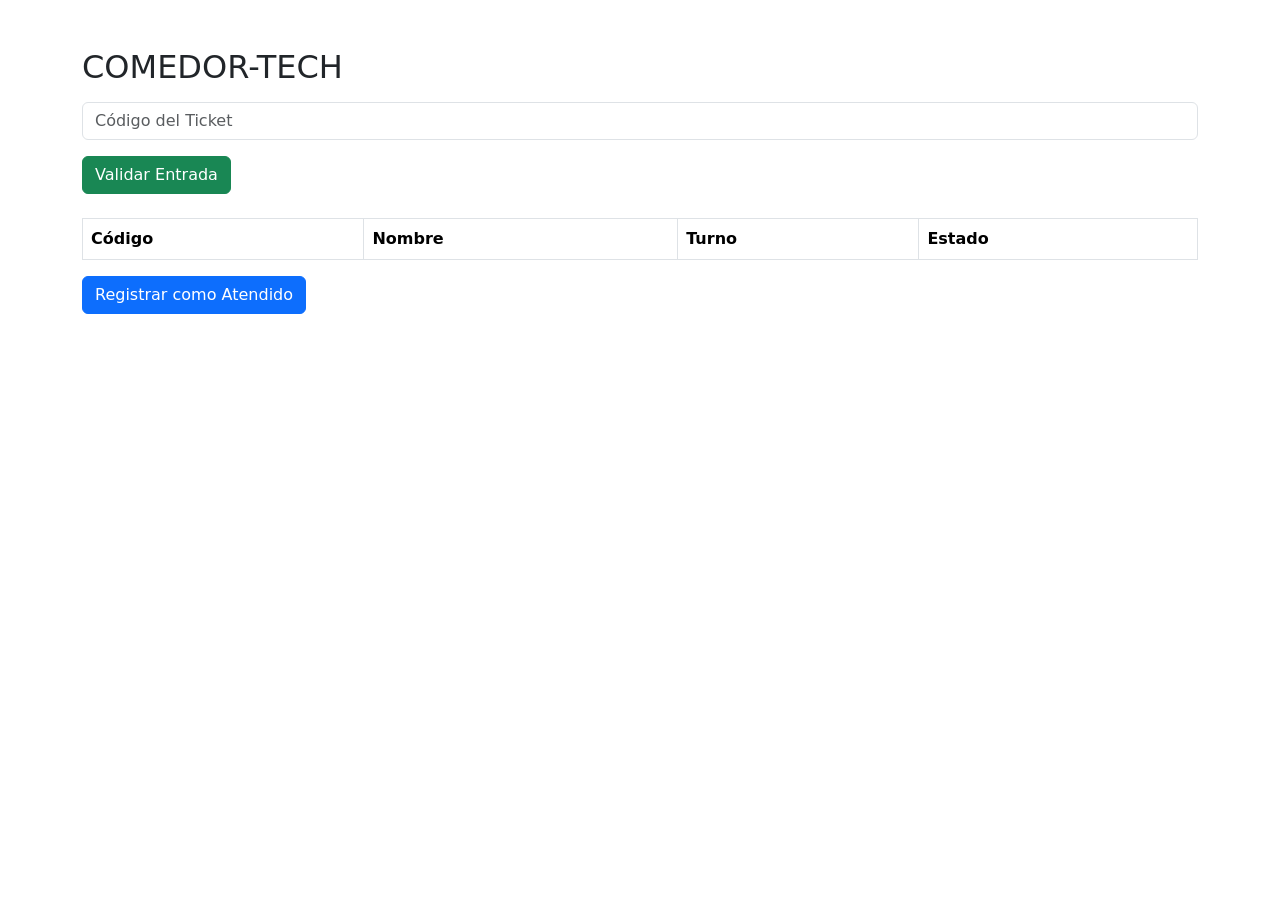
==== PRINCIPAL.HTML @ 218482d5 "Proyecto inicial" ====
<!DOCTYPE html>
<html lang="es">

<head>

<meta charset="UTF-8">

<title>Principal</title>

<link href="https://cdn.jsdelivr.net/npm/bootstrap@5.3.7/dist/css/bootstrap.min.css" rel="stylesheet">

<link rel="stylesheet" href="style.css">

</head>

<body>

<div class="container mt-5">

<h2>COMEDOR-TECH</h2>

<input
type="text"
class="form-control mt-3"
placeholder="Código del Ticket">

<button
class="btn btn-success mt-3"
onclick="validar()">
Validar Entrada
</button>

<table class="table table-bordered mt-4">

<thead>

<tr>

<th>Código</th>

<th>Nombre</th>

<th>Turno</th>

<th>Estado</th>

</tr>

</thead>

<tbody id="datos">

</tbody>

</table>

<button
class="btn btn-primary">
Registrar como Atendido
</button>

</div>

<script src="script.js"></script>

</body>

</html>
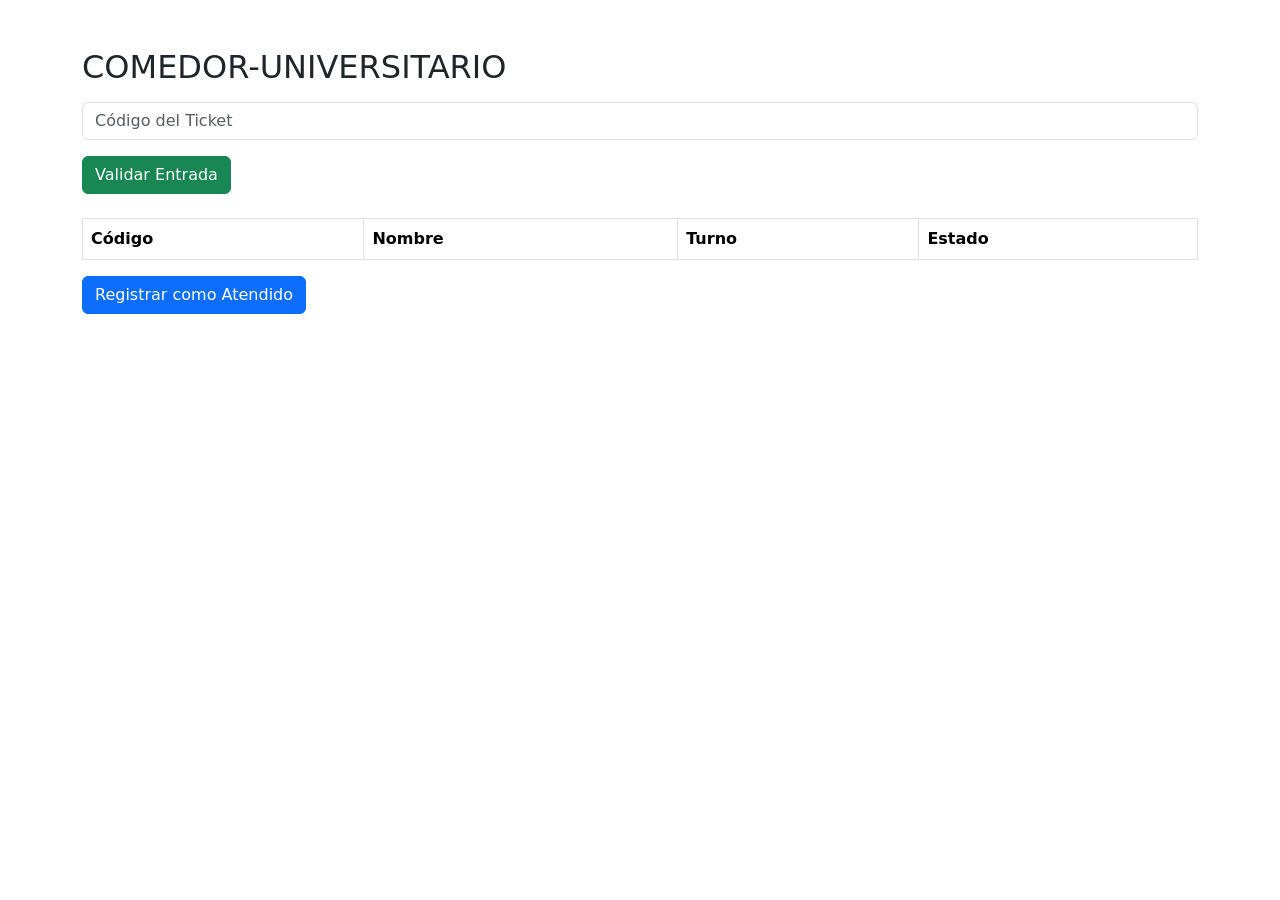
==== commit a6e4a71a: "Cambio interfaz" ====
--- a/PRINCIPAL.HTML
+++ b/PRINCIPAL.HTML
@@ -17,7 +17,7 @@
 
 <div class="container mt-5">
 
-<h2>COMEDOR-TECH</h2>
+<h2>COMEDOR-UNIVERSITARIO</h2>
 
 <input
 type="text"
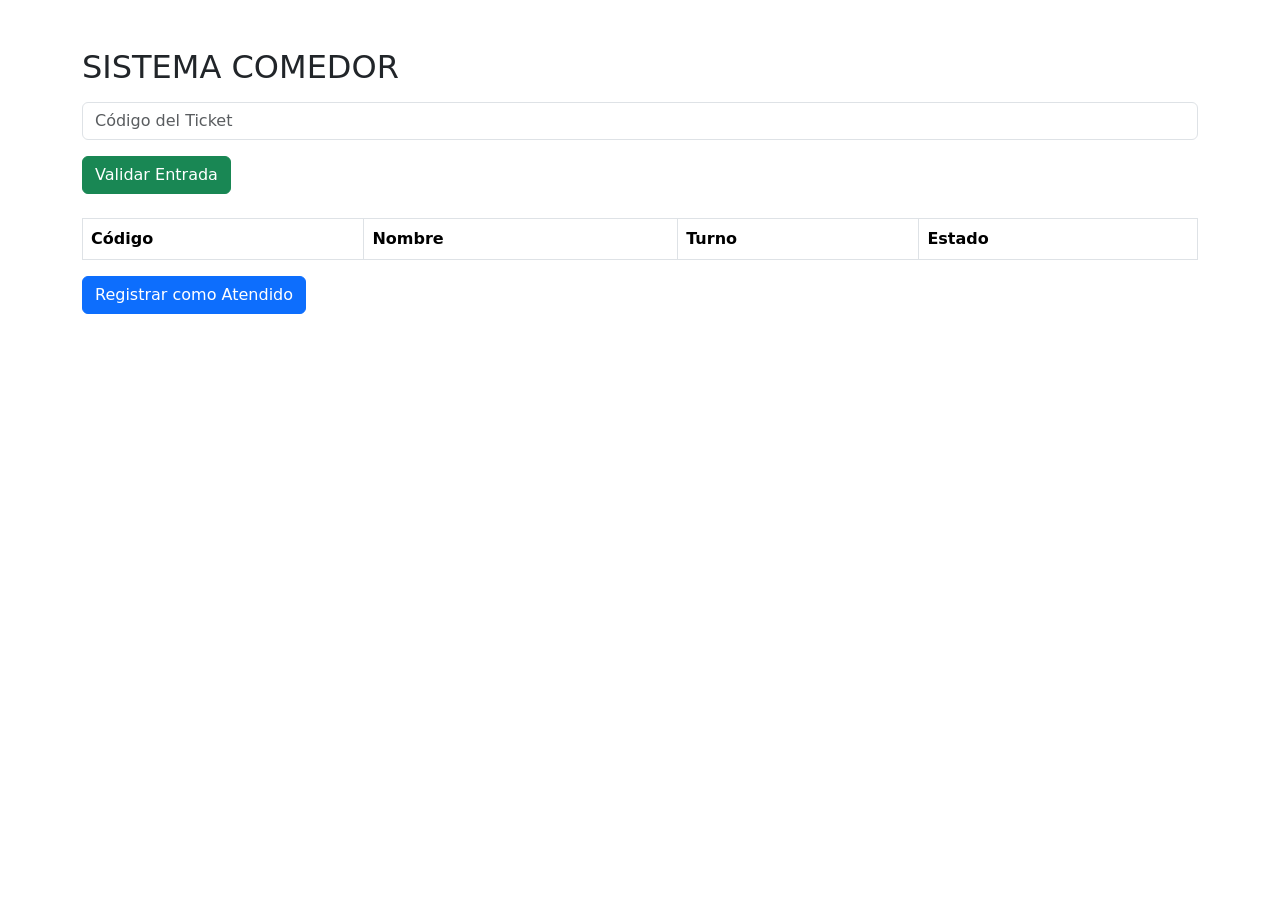
==== commit aa9a36fe: "Cambio título en Test" ====
--- a/PRINCIPAL.HTML
+++ b/PRINCIPAL.HTML
@@ -17,7 +17,7 @@
 
 <div class="container mt-5">
 
-<h2>COMEDOR-UNIVERSITARIO</h2>
+<h2>SISTEMA COMEDOR</h2>
 
 <input
 type="text"
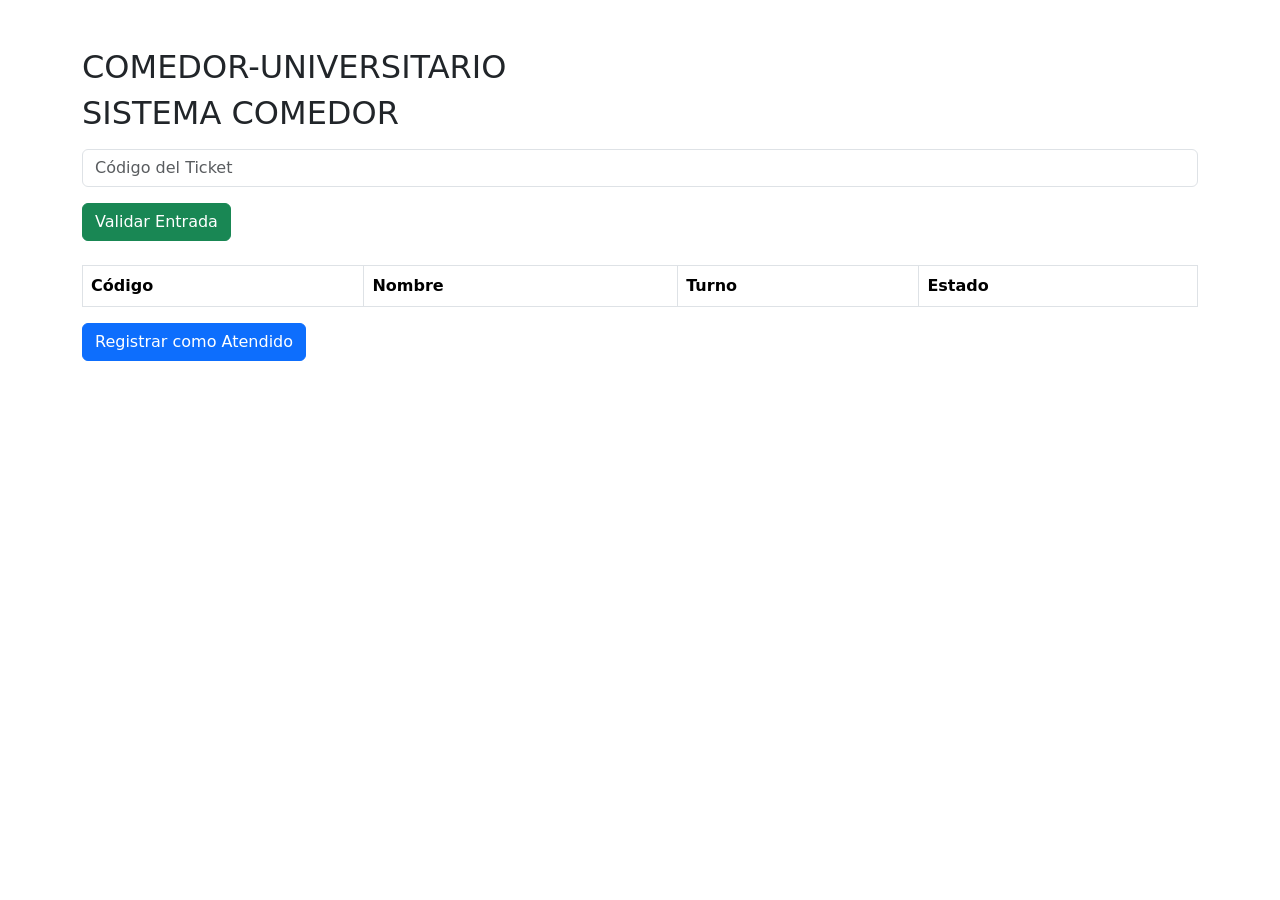
==== commit f833b34c: "Conflicto resuelto" ====
--- a/PRINCIPAL.HTML
+++ b/PRINCIPAL.HTML
@@ -17,7 +17,11 @@
 
 <div class="container mt-5">
 
+
+<h2>COMEDOR-UNIVERSITARIO</h2>
+
 <h2>SISTEMA COMEDOR</h2>
+
 
 <input
 type="text"
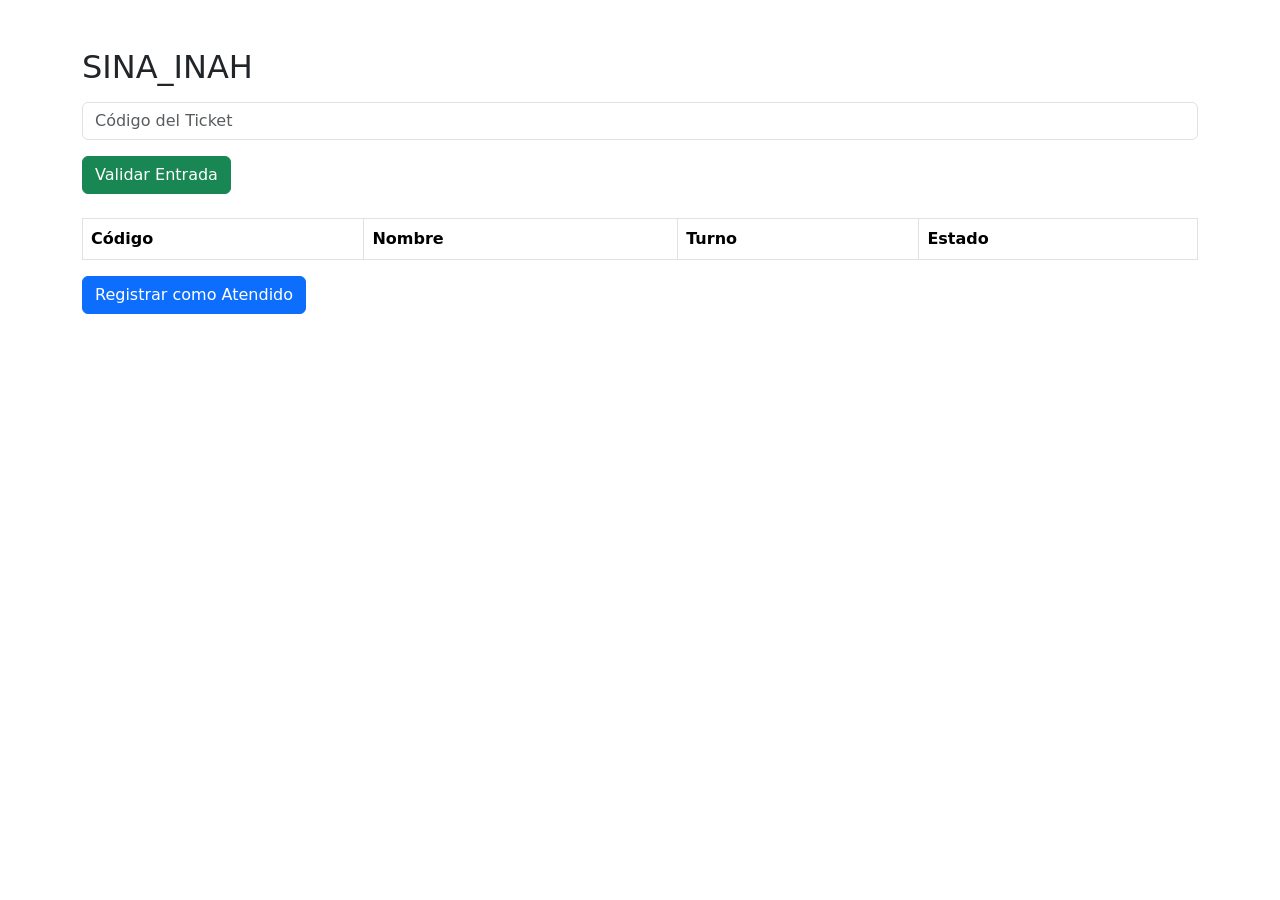
==== commit dce96847: "Login administrador y colaborador" ====
--- a/PRINCIPAL.HTML
+++ b/PRINCIPAL.HTML
@@ -17,11 +17,7 @@
 
 <div class="container mt-5">
 
-
-<h2>COMEDOR-UNIVERSITARIO</h2>
-
-<h2>SISTEMA COMEDOR</h2>
-
+<h2>SINA_INAH</h2>
 
 <input
 type="text"
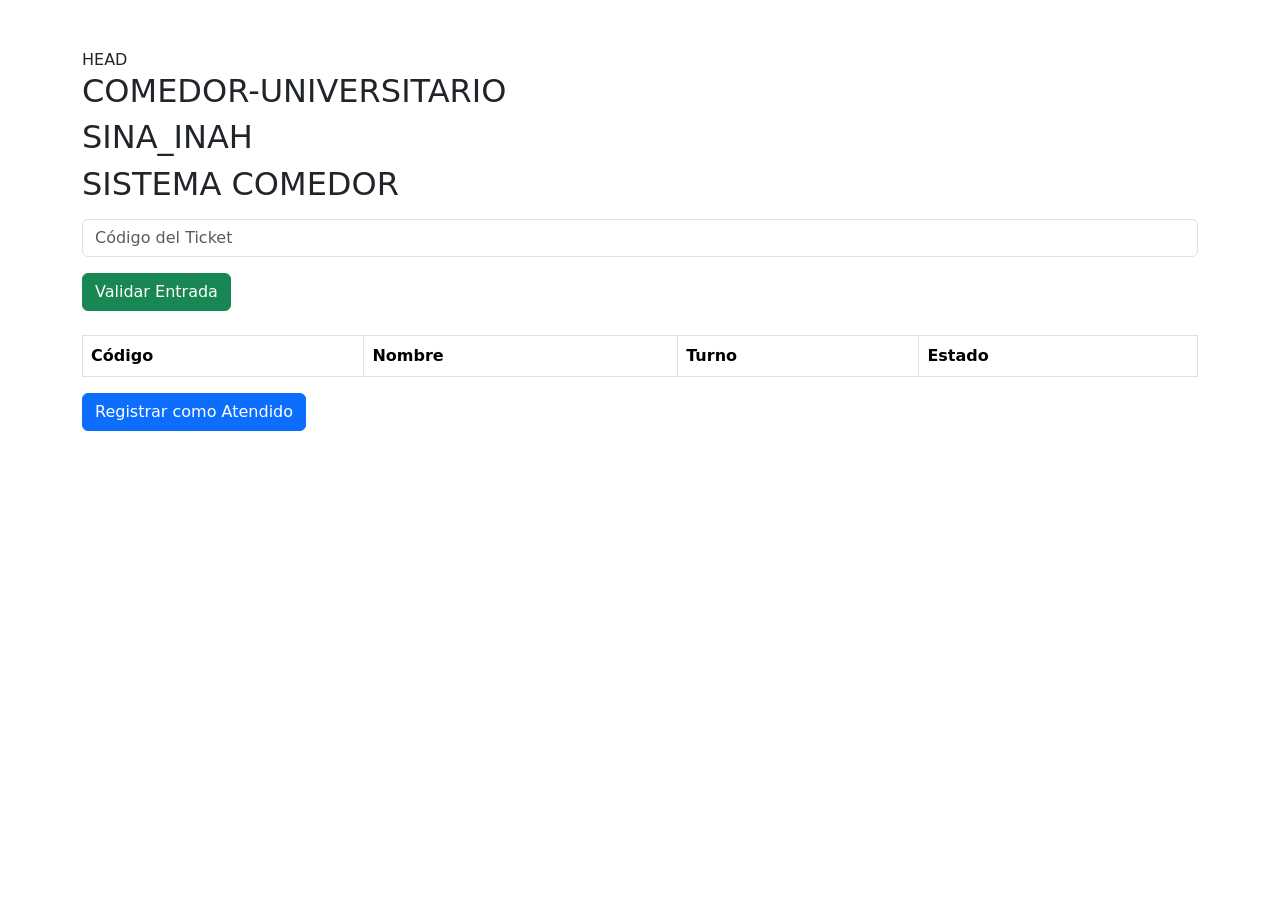
==== commit 7b6e9af6: "Conflicto resuelto entre Main y Test" ====
--- a/PRINCIPAL.HTML
+++ b/PRINCIPAL.HTML
@@ -17,7 +17,15 @@
 
 <div class="container mt-5">
 
+ HEAD
+
+<h2>COMEDOR-UNIVERSITARIO</h2>
+
 <h2>SINA_INAH</h2>
+
+
+<h2>SISTEMA COMEDOR</h2>
+
 
 <input
 type="text"
